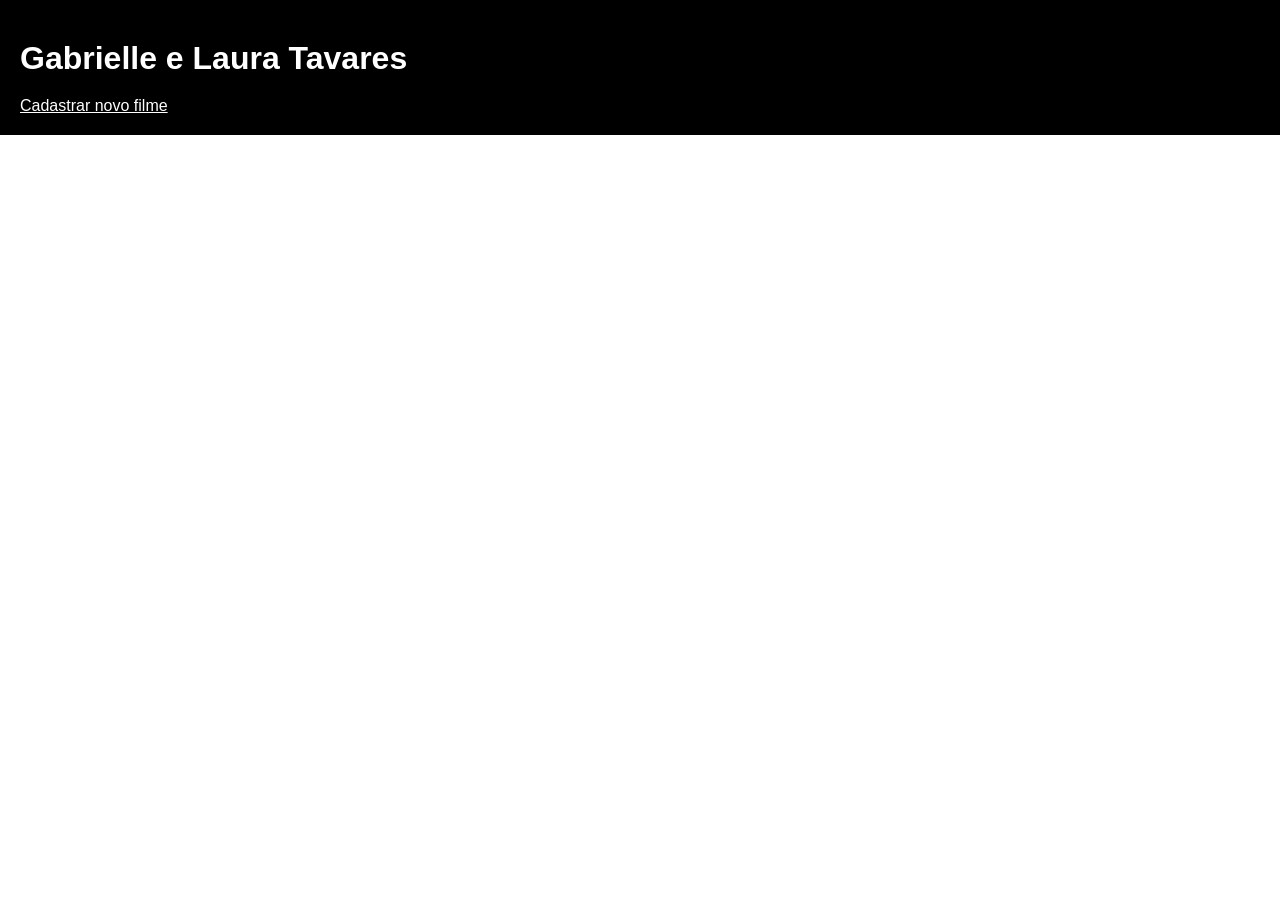
==== index.html @ 58d026f1 "Initial commit" ====
<!DOCTYPE html>
<html lang="en">
<head>
    <meta charset="UTF-8">
    <meta name="viewport" content="width=device-width, initial-scale=1.0">
    <link rel="stylesheet" href="style.css">
    <title>Frontend</title>
</head>
<body>
    <header>
        <h1>Gabrielle e Laura Tavares</h1>

        <a href="./cadastrar/cadastrar.html">Cadastrar novo filme</a>
    </header>

    <section class="filmes"></section>

    <script src="script.js"></script>
</body>
</html>
---- style.css ----
* {
    font-family: Arial, Helvetica, sans-serif;
        margin: 0;
    padding: 0;
    box-sizing: border-box;
}

header {
    background-color: black;
    color: white;
    padding: 20px;
    margin-bottom: 20px;

    h1 {
        margin-block: 20px;
    }

    a {
        color: white;
    }
}

div {
    border: 1px solid black;
    width: 300px;
    height: 200px;
    padding: 10px;
    margin-bottom: 10px;
}

.filmes { 
    display: flex;
    flex-wrap: wrap;
    gap: 10px;
}
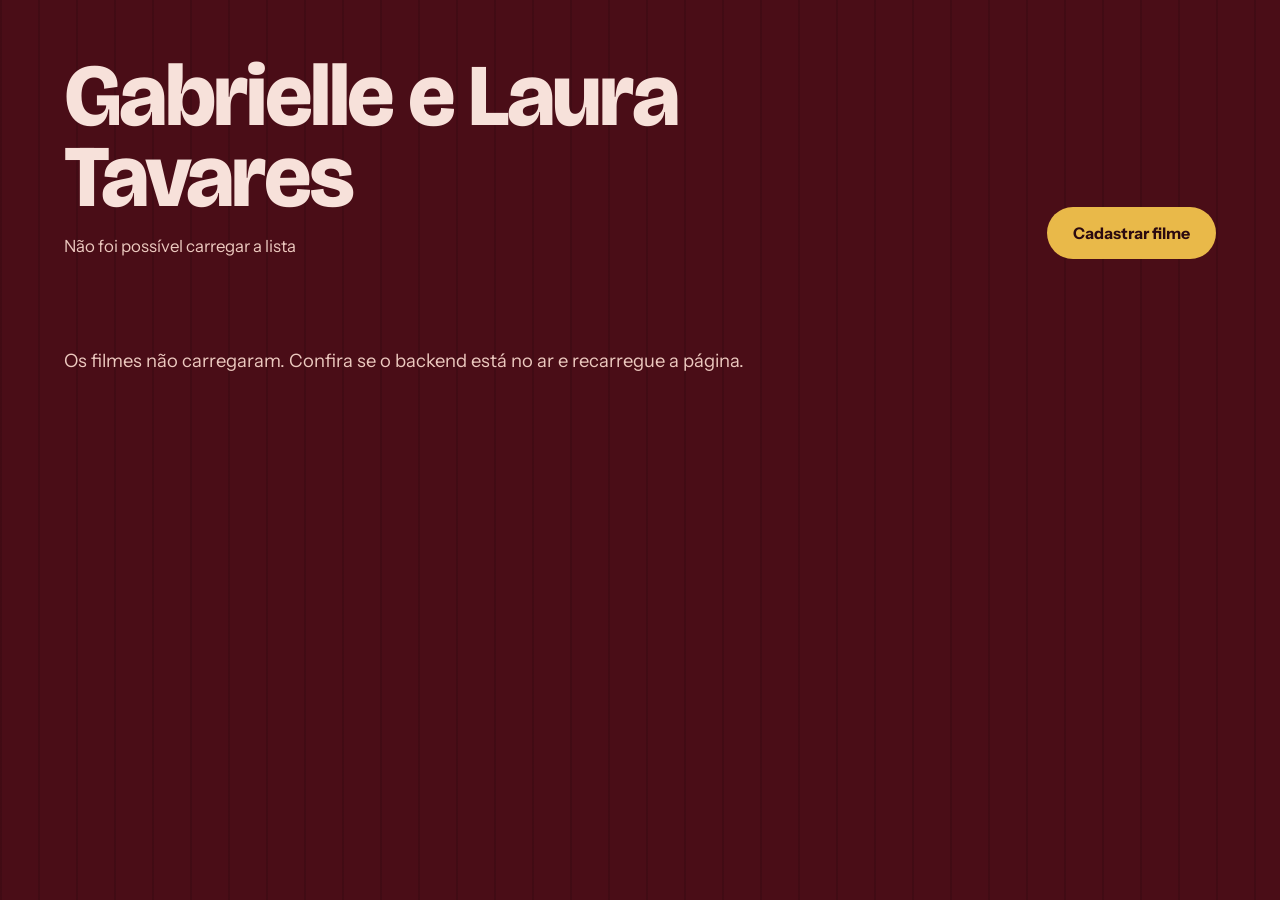
==== commit 151c4e9d: "Atividade 4 e 5" ====
--- a/index.html
+++ b/index.html
@@ -1,19 +1,29 @@
 <!DOCTYPE html>
-<html lang="en">
+<html lang="pt-BR">
 <head>
     <meta charset="UTF-8">
     <meta name="viewport" content="width=device-width, initial-scale=1.0">
+    <title>Filmes | Gabrielle e Laura Tavares</title>
+    <link rel="preconnect" href="https://fonts.googleapis.com">
+    <link rel="preconnect" href="https://fonts.gstatic.com" crossorigin>
+    <link href="https://fonts.googleapis.com/css2?family=Bricolage+Grotesque:opsz,wght@12..96,700;12..96,800&family=Instrument+Sans:wght@400;600;700&display=swap" rel="stylesheet">
     <link rel="stylesheet" href="style.css">
-    <title>Frontend</title>
 </head>
 <body>
-    <header>
-        <h1>Gabrielle e Laura Tavares</h1>
+    <header class="topo">
+        <div>
+            <h1>Gabrielle e Laura Tavares</h1>
+            <p class="contagem" id="contagem">Carregando filmes...</p>
+        </div>
 
-        <a href="./cadastrar/cadastrar.html">Cadastrar novo filme</a>
+        <a class="botao" href="./cadastrar/cadastrar.html">Cadastrar filme</a>
     </header>
 
-    <section class="filmes"></section>
+    <section class="filmes">
+        <ul id="lista-filmes"></ul>
+    </section>
+
+    <div class="aviso" id="aviso" role="status" aria-live="polite"></div>
 
     <script src="script.js"></script>
 </body>
--- a/style.css
+++ b/style.css
@@ -1,36 +1,398 @@
-* {
-    font-family: Arial, Helvetica, sans-serif;
-        margin: 0;
+/* ===== Tokens ===== */
+:root {
+    --veludo: #4a0d17;
+    --veludo-escuro: #33080f;
+    --papel: #f7e1da;
+    --papel-escuro: #ecc9bf;
+    --tinta: #2b0a10;
+    --tinta-suave: #7a4a50;
+    --ouro: #e9b949;
+    --ouro-escuro: #c99a2e;
+    --perigo: #b3261e;
+
+    --fonte-titulo: "Bricolage Grotesque", "Arial Narrow", Arial, sans-serif;
+    --fonte-texto: "Instrument Sans", Arial, Helvetica, sans-serif;
+}
+
+*,
+*::before,
+*::after {
+    margin: 0;
     padding: 0;
     box-sizing: border-box;
 }
 
-header {
-    background-color: black;
-    color: white;
-    padding: 20px;
+body {
+    min-height: 100vh;
+    background-color: var(--veludo);
+    background-image: repeating-linear-gradient(
+        90deg,
+        rgba(0, 0, 0, 0.12) 0 2px,
+        transparent 2px 38px
+    );
+    color: var(--papel);
+    font-family: var(--fonte-texto);
+    font-size: 1rem;
+    line-height: 1.5;
+}
+
+a {
+    color: inherit;
+}
+
+:focus-visible {
+    outline: 3px solid var(--ouro);
+    outline-offset: 3px;
+}
+
+/* ===== Cabeçalho ===== */
+.topo {
+    max-width: 1200px;
+    margin-inline: auto;
+    padding: 56px 24px 40px;
+    display: flex;
+    flex-wrap: wrap;
+    align-items: flex-end;
+    justify-content: space-between;
+    gap: 24px;
+}
+
+.topo h1 {
+    font-family: var(--fonte-titulo);
+    font-weight: 800;
+    font-size: clamp(2.6rem, 7vw, 5.5rem);
+    line-height: 0.92;
+    letter-spacing: -0.03em;
+    max-width: 12ch;
+}
+
+.topo .contagem {
+    margin-top: 16px;
+    color: var(--papel-escuro);
+    font-size: 1.05rem;
+}
+
+.voltar {
+    display: inline-block;
     margin-bottom: 20px;
-
-    h1 {
-        margin-block: 20px;
+    color: var(--papel-escuro);
+    text-decoration: none;
+    font-size: 0.95rem;
+}
+
+.voltar:hover {
+    color: var(--papel);
+    text-decoration: underline;
+}
+
+/* ===== Botões ===== */
+.botao {
+    display: inline-block;
+    padding: 14px 26px;
+    border: none;
+    border-radius: 999px;
+    background: var(--ouro);
+    color: var(--tinta);
+    font-family: var(--fonte-texto);
+    font-size: 1rem;
+    font-weight: 700;
+    text-decoration: none;
+    cursor: pointer;
+    transition: background-color 0.15s;
+}
+
+.botao:hover {
+    background: var(--ouro-escuro);
+}
+
+.botao:disabled {
+    opacity: 0.6;
+    cursor: wait;
+}
+
+/* ===== Lista de ingressos ===== */
+.filmes {
+    max-width: 1200px;
+    margin-inline: auto;
+    padding: 0 24px 80px;
+}
+
+#lista-filmes {
+    list-style: none;
+    display: grid;
+    grid-template-columns: repeat(auto-fill, minmax(320px, 1fr));
+    gap: 28px 24px;
+}
+
+.ingresso {
+    display: grid;
+    grid-template-columns: 1fr 96px;
+    background: var(--papel);
+    color: var(--tinta);
+    border-radius: 6px;
+    box-shadow: 0 2px 0 var(--veludo-escuro);
+}
+
+.ingresso.saindo {
+    animation: rasgar 0.35s ease-in forwards;
+}
+
+@keyframes rasgar {
+    to {
+        opacity: 0;
+        transform: translateY(12px) rotate(-2deg);
     }
-
-    a {
-        color: white;
+}
+
+.ingresso-corpo {
+    padding: 22px 22px 18px;
+    display: flex;
+    flex-direction: column;
+    gap: 6px;
+    min-width: 0;
+}
+
+.ingresso .genero {
+    color: var(--tinta-suave);
+    font-size: 0.9rem;
+}
+
+.ingresso h2 {
+    font-family: var(--fonte-titulo);
+    font-weight: 700;
+    font-size: 1.55rem;
+    line-height: 1.1;
+    letter-spacing: -0.01em;
+    overflow-wrap: anywhere;
+}
+
+.ingresso .duracao {
+    font-size: 0.95rem;
+    color: var(--tinta-suave);
+}
+
+.acoes {
+    margin-top: auto;
+    padding-top: 16px;
+    display: flex;
+    gap: 18px;
+}
+
+.acao {
+    padding: 4px 0;
+    border: none;
+    background: none;
+    color: var(--tinta);
+    font-family: var(--fonte-texto);
+    font-size: 0.95rem;
+    font-weight: 600;
+    text-decoration: underline;
+    text-underline-offset: 4px;
+    text-decoration-thickness: 1px;
+    cursor: pointer;
+}
+
+.acao:hover {
+    text-decoration-thickness: 2px;
+}
+
+.acao.apagar {
+    color: var(--perigo);
+}
+
+.acao.apagar.confirmando {
+    padding: 4px 12px;
+    border-radius: 999px;
+    background: var(--perigo);
+    color: #fff;
+    text-decoration: none;
+}
+
+/* Canhoto do ingresso, com o picote e as meias-luas */
+.ingresso-canhoto {
+    position: relative;
+    border-left: 2px dashed var(--papel-escuro);
+    display: flex;
+    flex-direction: column;
+    align-items: center;
+    justify-content: center;
+    gap: 8px;
+    padding: 16px 8px;
+    text-align: center;
+}
+
+.ingresso-canhoto::before,
+.ingresso-canhoto::after {
+    content: "";
+    position: absolute;
+    left: -11px;
+    width: 20px;
+    height: 20px;
+    border-radius: 50%;
+    background: var(--veludo);
+}
+
+.ingresso-canhoto::before {
+    top: -10px;
+}
+
+.ingresso-canhoto::after {
+    bottom: -10px;
+}
+
+.ingresso-canhoto .rotulo {
+    font-size: 0.75rem;
+    color: var(--tinta-suave);
+    line-height: 1.2;
+}
+
+/* Selos de classificação indicativa (cores oficiais do ClassInd) */
+.classind {
+    display: grid;
+    place-items: center;
+    width: 48px;
+    height: 48px;
+    border-radius: 8px;
+    font-family: var(--fonte-titulo);
+    font-weight: 800;
+    font-size: 1.35rem;
+    color: #fff;
+}
+
+.classind-L  { background: #0a9a48; }
+.classind-10 { background: #0e78c0; }
+.classind-12 { background: #f2c200; color: var(--tinta); }
+.classind-14 { background: #ee7d1a; }
+.classind-16 { background: #d62121; }
+.classind-18 { background: #000; }
+.classind-outra { background: var(--tinta-suave); }
+
+/* Estados da lista */
+.estado {
+    grid-column: 1 / -1;
+    padding: 48px 0;
+    font-size: 1.15rem;
+    color: var(--papel-escuro);
+}
+
+.estado a {
+    color: var(--ouro);
+}
+
+/* ===== Aviso flutuante ===== */
+.aviso {
+    position: fixed;
+    left: 50%;
+    bottom: 24px;
+    transform: translate(-50%, 20px);
+    padding: 12px 22px;
+    border-radius: 999px;
+    background: var(--papel);
+    color: var(--tinta);
+    font-weight: 600;
+    box-shadow: 0 8px 24px rgba(0, 0, 0, 0.35);
+    opacity: 0;
+    pointer-events: none;
+    transition: opacity 0.2s, transform 0.2s;
+}
+
+.aviso.visivel {
+    opacity: 1;
+    transform: translate(-50%, 0);
+}
+
+/* ===== Formulários (cadastrar e editar) ===== */
+.pagina-form .topo {
+    display: block;
+    max-width: 640px;
+}
+
+.pagina-form main {
+    max-width: 640px;
+    margin-inline: auto;
+    padding: 0 24px 80px;
+}
+
+.formulario {
+    background: var(--papel);
+    color: var(--tinta);
+    border-radius: 6px;
+    padding: 32px;
+    display: grid;
+    grid-template-columns: 1fr 1fr;
+    gap: 22px 20px;
+}
+
+.campo {
+    display: flex;
+    flex-direction: column;
+    gap: 6px;
+}
+
+.campo.largo {
+    grid-column: 1 / -1;
+}
+
+.campo label {
+    font-weight: 600;
+    font-size: 0.95rem;
+}
+
+.campo input,
+.campo select {
+    width: 100%;
+    padding: 12px 14px;
+    border: 2px solid var(--papel-escuro);
+    border-radius: 6px;
+    background: #fff;
+    color: var(--tinta);
+    font-family: var(--fonte-texto);
+    font-size: 1rem;
+}
+
+.campo input:focus,
+.campo select:focus {
+    outline: none;
+    border-color: var(--tinta);
+}
+
+.formulario .erro {
+    grid-column: 1 / -1;
+    color: var(--perigo);
+    font-weight: 600;
+    min-height: 1.5em;
+}
+
+.formulario .rodape-form {
+    grid-column: 1 / -1;
+    display: flex;
+    align-items: center;
+    gap: 20px;
+    padding-top: 22px;
+    border-top: 2px dashed var(--papel-escuro);
+}
+
+.formulario .rodape-form a {
+    color: var(--tinta-suave);
+}
+
+/* ===== Responsivo e acessibilidade ===== */
+@media (max-width: 520px) {
+    .formulario {
+        grid-template-columns: 1fr;
+        padding: 24px;
     }
-}
-
-div {
-    border: 1px solid black;
-    width: 300px;
-    height: 200px;
-    padding: 10px;
-    margin-bottom: 10px;
-}
-
-.filmes { 
-    display: flex;
-    flex-wrap: wrap;
-    gap: 10px;
-}
-
+
+    #lista-filmes {
+        grid-template-columns: 1fr;
+    }
+}
+
+@media (prefers-reduced-motion: reduce) {
+    *,
+    *::before,
+    *::after {
+        animation: none !important;
+        transition: none !important;
+    }
+}
